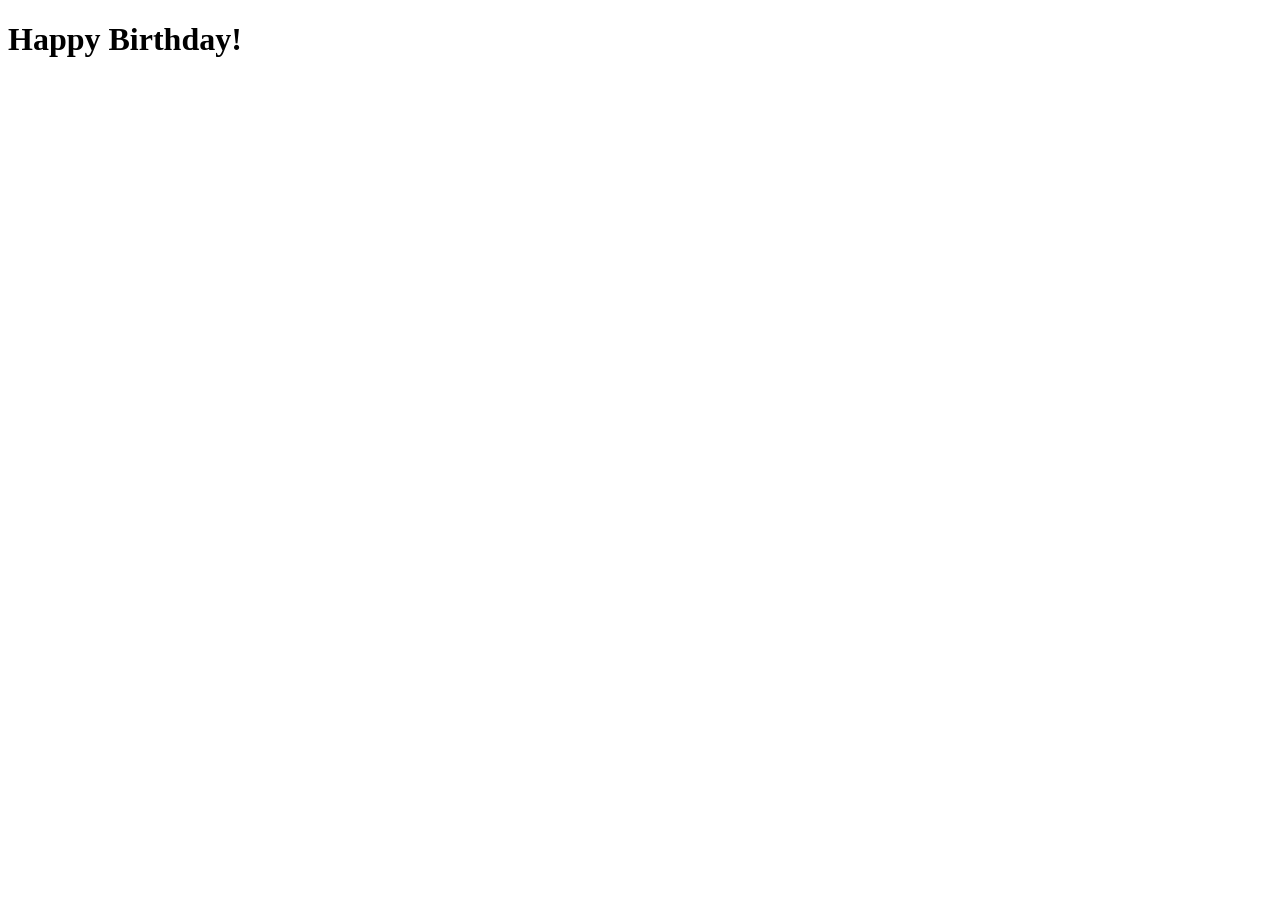
==== index.html @ 26361f32 "Add initial HTML structure for birthday page" ====
<!DOCTYPE html>
<html lang="en">
<head>
    <meta charset="UTF-8">
    <meta name="viewport" content="width=device-width, initial-scale=1.0">
    <title>Happy Birthday Mum!</title>
    <link rel="stylesheet" href="style.css">
</head>
<body>

    <h1>Happy Birthday!</h1>

</body>
</html>
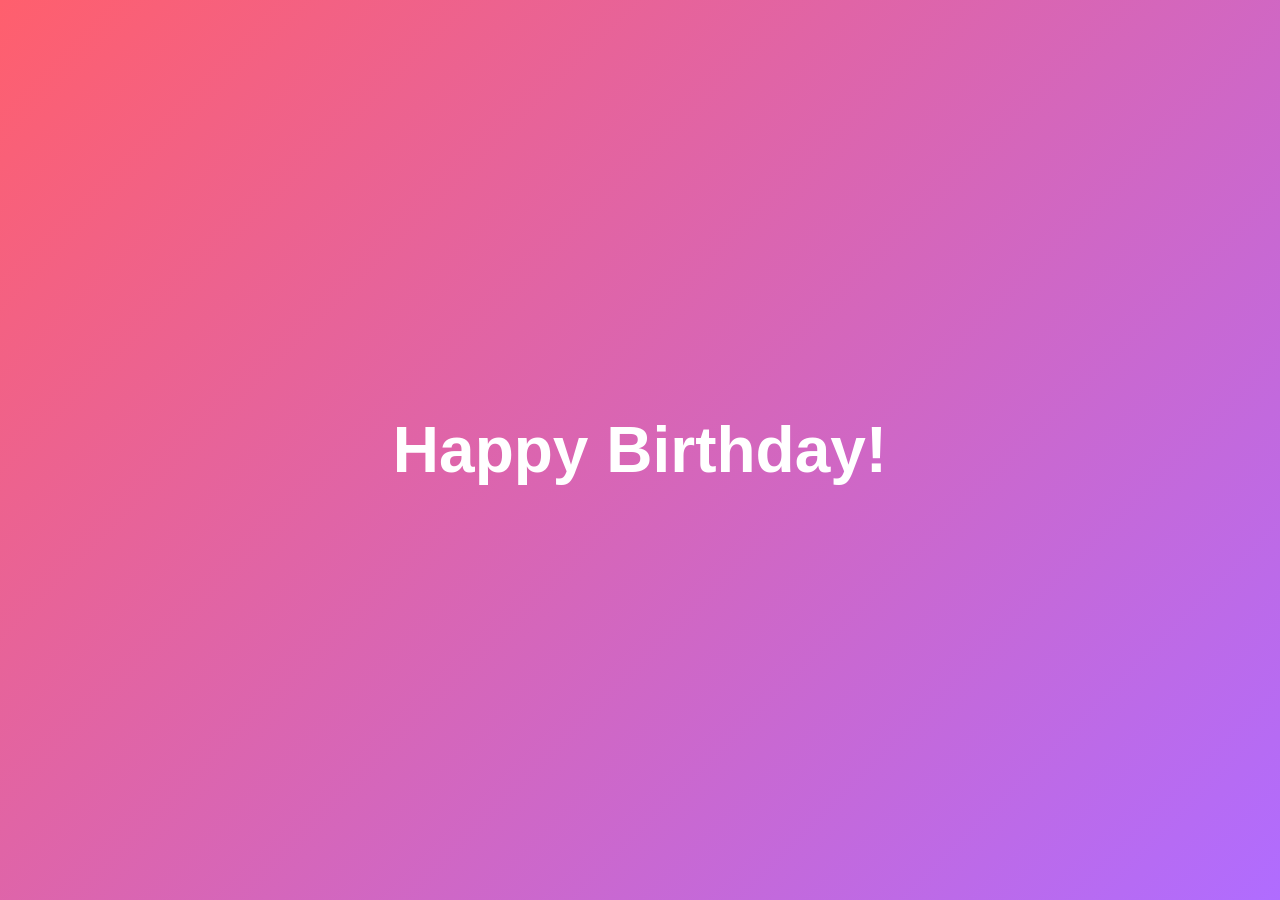
==== commit abf047ff: "Change title from 'Mum' to 'Mom'" ====
--- a/index.html
+++ b/index.html
@@ -3,8 +3,8 @@
 <head>
     <meta charset="UTF-8">
     <meta name="viewport" content="width=device-width, initial-scale=1.0">
-    <title>Happy Birthday Mum!</title>
-    <link rel="stylesheet" href="style.css">
+    <title>Happy Birthday Mom!</title>
+    <link rel="stylesheet" href="style1.css">
 </head>
 <body>
 
--- a/style1.css
+++ b/style1.css
@@ -0,0 +1,16 @@
+body {
+    margin: 0;
+    display: flex;
+    justify-content: center;
+    align-items: center;
+    height: 100vh;
+    background: linear-gradient(135deg, #ff5f6d, #b06cff);
+    font-family: Arial, sans-serif;
+}
+
+h1 {
+    color: white;
+    font-size: 4rem;
+    text-align: center;
+    margin: 0;
+}
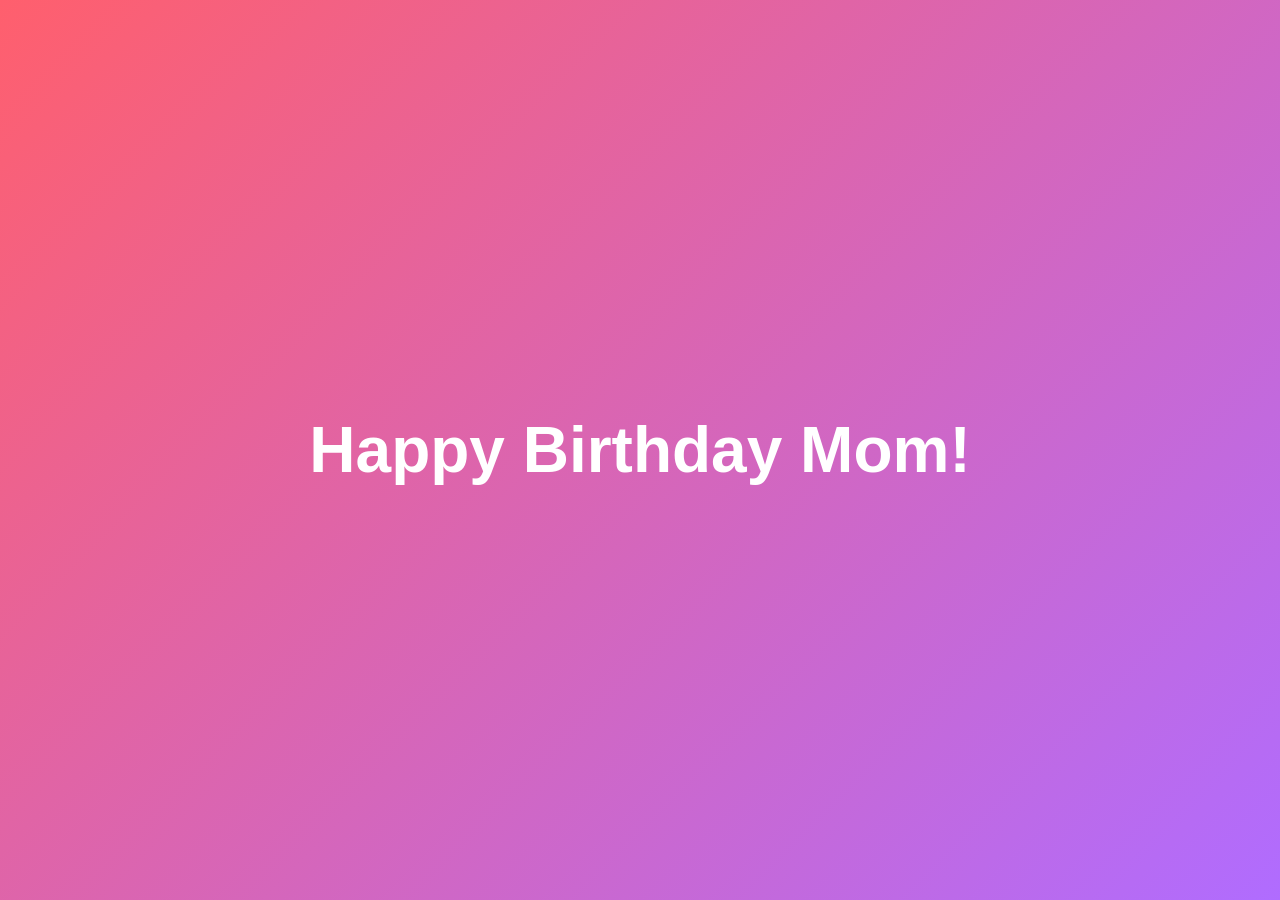
==== commit 8e352e75: "Update birthday message in index.html" ====
--- a/index.html
+++ b/index.html
@@ -8,7 +8,7 @@
 </head>
 <body>
 
-    <h1>Happy Birthday!</h1>
+    <h1>Happy Birthday Mom!</h1>
 
 </body>
 </html>
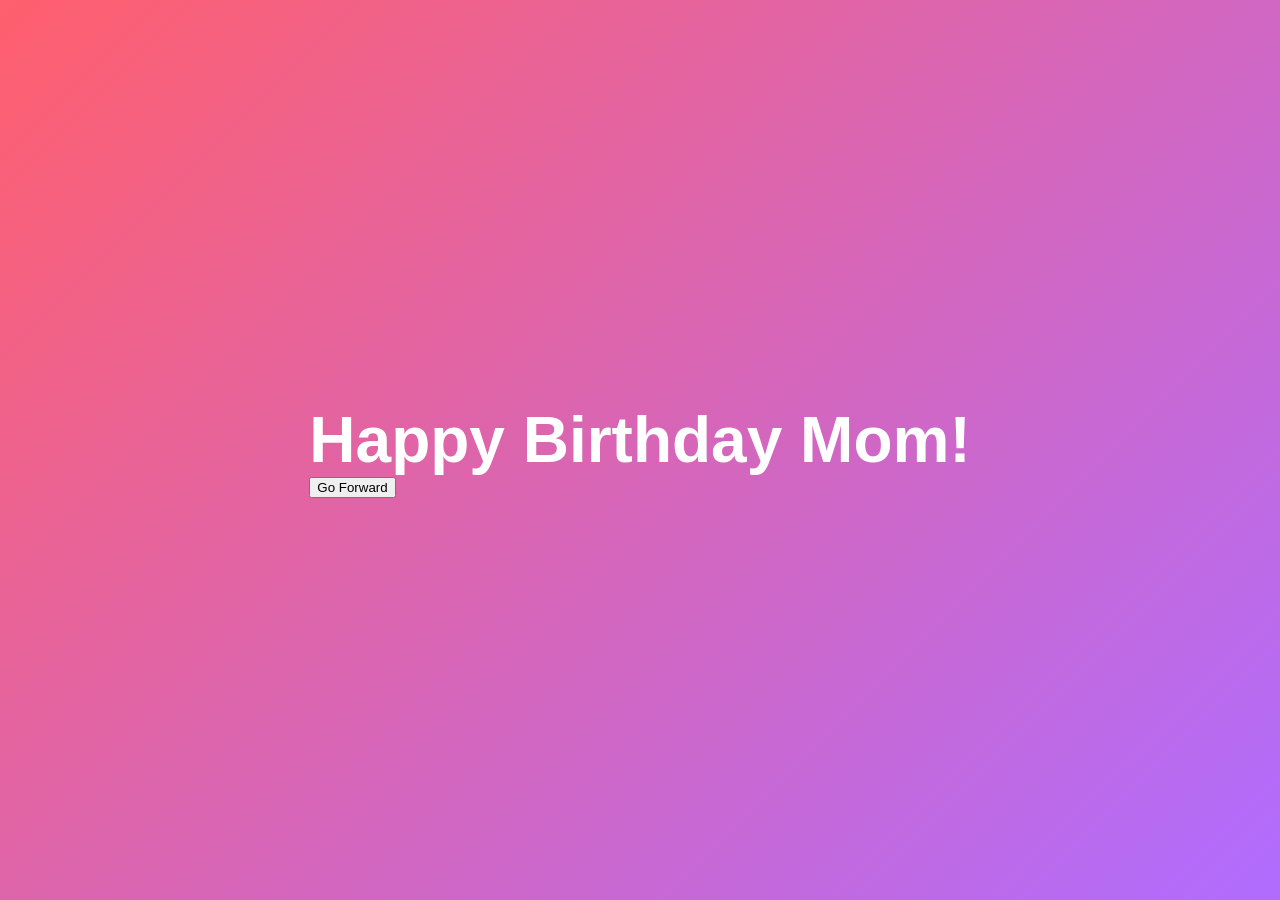
==== commit 1c6f4f28: "Update index.html" ====
--- a/index.html
+++ b/index.html
@@ -8,7 +8,13 @@
 </head>
 <body>
 
-    <h1>Happy Birthday Mom!</h1>
+    <div class="birthday">
+        <h1>Happy Birthday Mom!</h1>
+
+        <a href="page1.html">
+            <button>Go Forward</button>
+        </a>
+    </div>
 
 </body>
 </html>
